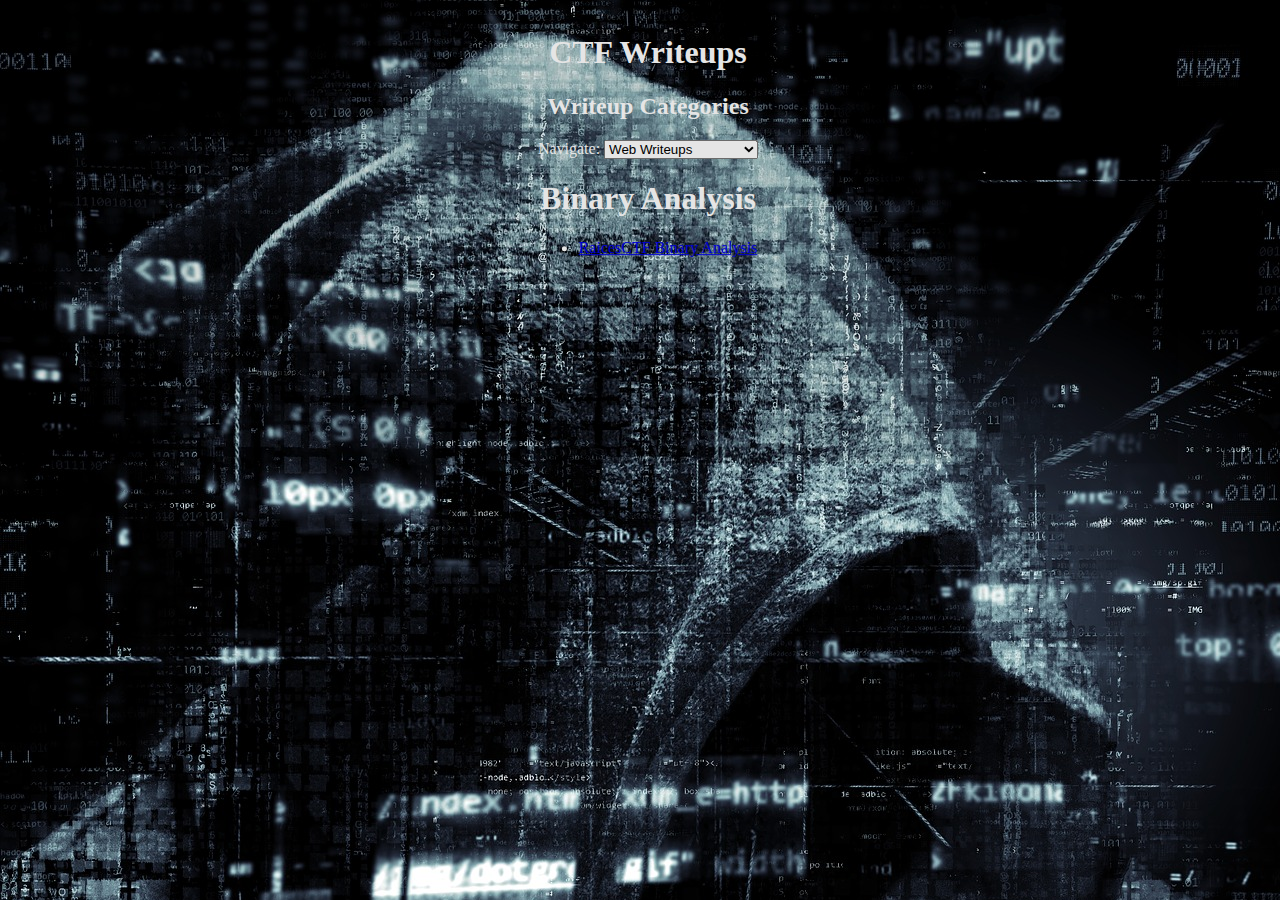
==== binary/binary.html @ 03281d73 "created content for binary.html" ====
<!DOCTYPE html>
<html>
  <head>
    <title>CTF Writeups</title>
	<link rel="stylesheet" type="text/css" href="../styles.css">
	<style>
	body {
	  background-image: url('../bg.jpg');
	  background-repeat: no-repeat;
	}
	</style>
  </head>
  <body>
    <div id="overlay"></div>
	<div id="content-container">
      <h1>CTF Writeups</h1>
      <h2 id="categories">Writeup Categories</h2>
      <label for="dropdown">Navigate:</label>
	  <select id="dropdown" onchange="redirect()">
	    <option value="1">Web Writeups</option>
	    <option value="2">Forensics Writeups</option>
	    <option value="3">Crypto Writeups</option>
	    <option value="4">Binary Writeups</option>
	    <option value="5">OSINT Writeups</option>
	    <option value="6">MISC Writeups</option>
	    <option value="7">Root Me Writeups</option>
	    <option value="8">Root Me Too Writeups</option>
	  </select>
	  <script>
	  function redirect() {
	    var selectedValue = document.querySelector("select").value;
	    switch(selectedValue){
	      case "1":
		    window.location.href = "../web/web-writeups.html";
		    break;
		  case "2":
		    window.location.href = "../forensics/forensic.html";
		    break;
		  case "3":
		    window.location.href = "../crypto/cryptography.html";
		    break;
		  case "4":
		    window.location.href = "../binary/binary.html";
		    break;
		  case "5":
		    window.location.href = "../osint/intel.html";
		    break;
		  case "6":
		    window.location.href = "../misc/miscellaneous.html";
		    break;
		  case "7":
		    window.location.href = "../root-me/root1.html";
		    break;
		  case "8":
		    window.location.href = "../root-me-too/root2.html";
		    break;
		  }
      }
	  </script>
	  <h1>Binary Analysis</h1>
      <nav>
        <ul>
          <li><a href="../binary/reverse/binary-analysis.html">RaicesCTF Binary Analysis</a></li>
        </ul>
      </nav>
	</div>
  </body>
</html>
---- styles.css ----
body {
  background-color: #4C4C4C;
  color: #FFFFFF;
  text-align: center;
  position: absolute;
  top: 15%;
  left: 50%;
  transform: translate(-50%, -50%);
}

h1 {
  text-align: center;
}

#overlay {
  position: fixed; 
  top: 0;
  left: 0;
  transform: translate(-50%, -50%);
  width: 100vw; 
  height: 100vh;
  background-color: rgba(0, 0, 0, 0.1);
  z-index: 1;
  pointer-events: none;
}

#content-container {
  z-index: 2;
}
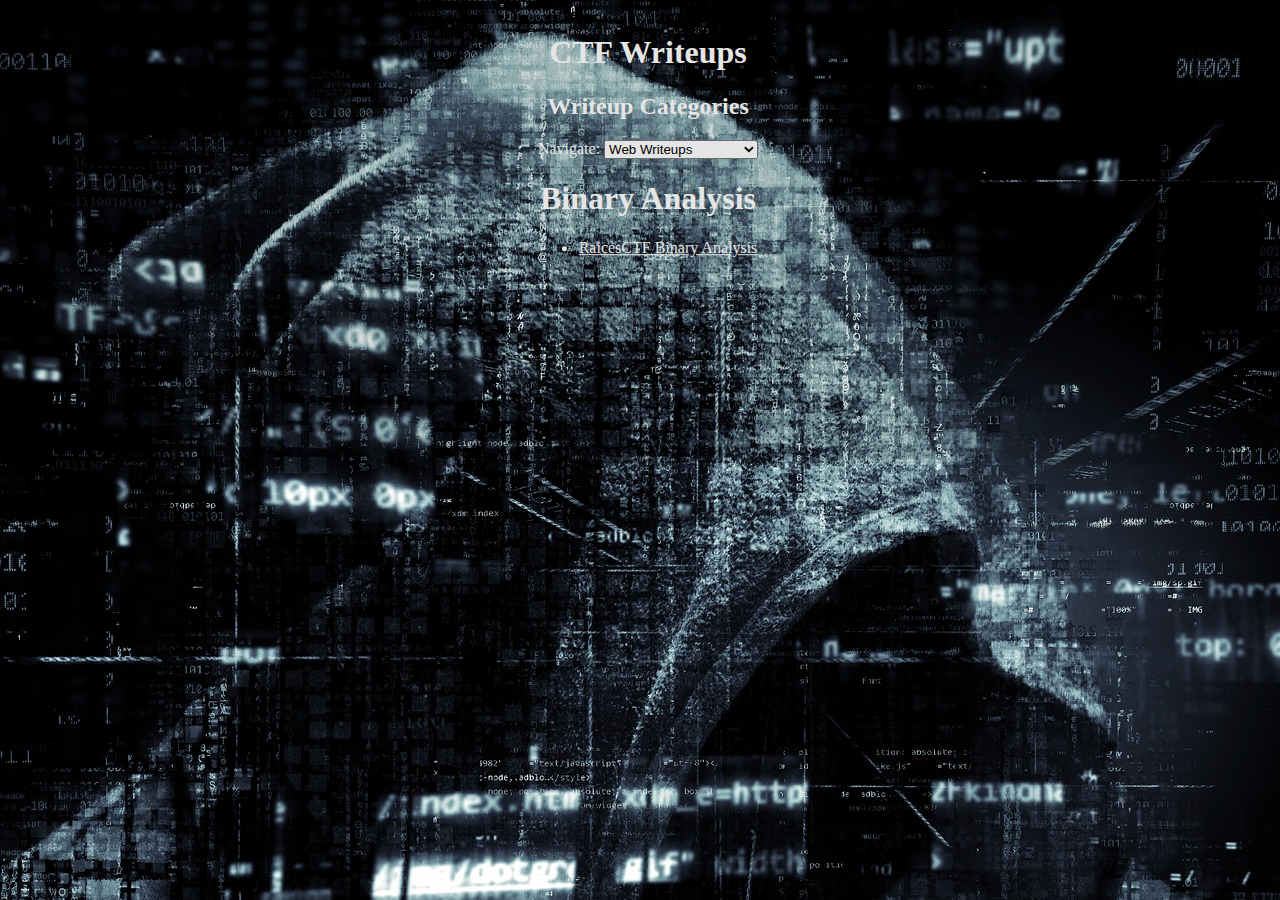
==== commit ba562c3a: "Add a:link and a:visited" ====
--- a/binary/binary.html
+++ b/binary/binary.html
@@ -8,6 +8,18 @@
 	  background-image: url('../bg.jpg');
 	  background-repeat: no-repeat;
 	}
+	
+	a:link {
+      color: #FFFFFF;
+      background-color: transparent;
+      text-decoration: underline;
+    }
+
+    a:visited {
+      color: #94F4ED;
+      background-color: transparent;
+      text-decoration: underline;
+    }
 	</style>
   </head>
   <body>
--- a/styles.css
+++ b/styles.css
@@ -28,4 +28,8 @@
   z-index: 2;
 }
 
+li {
+  color: #FFFFFF;
+}
 
+
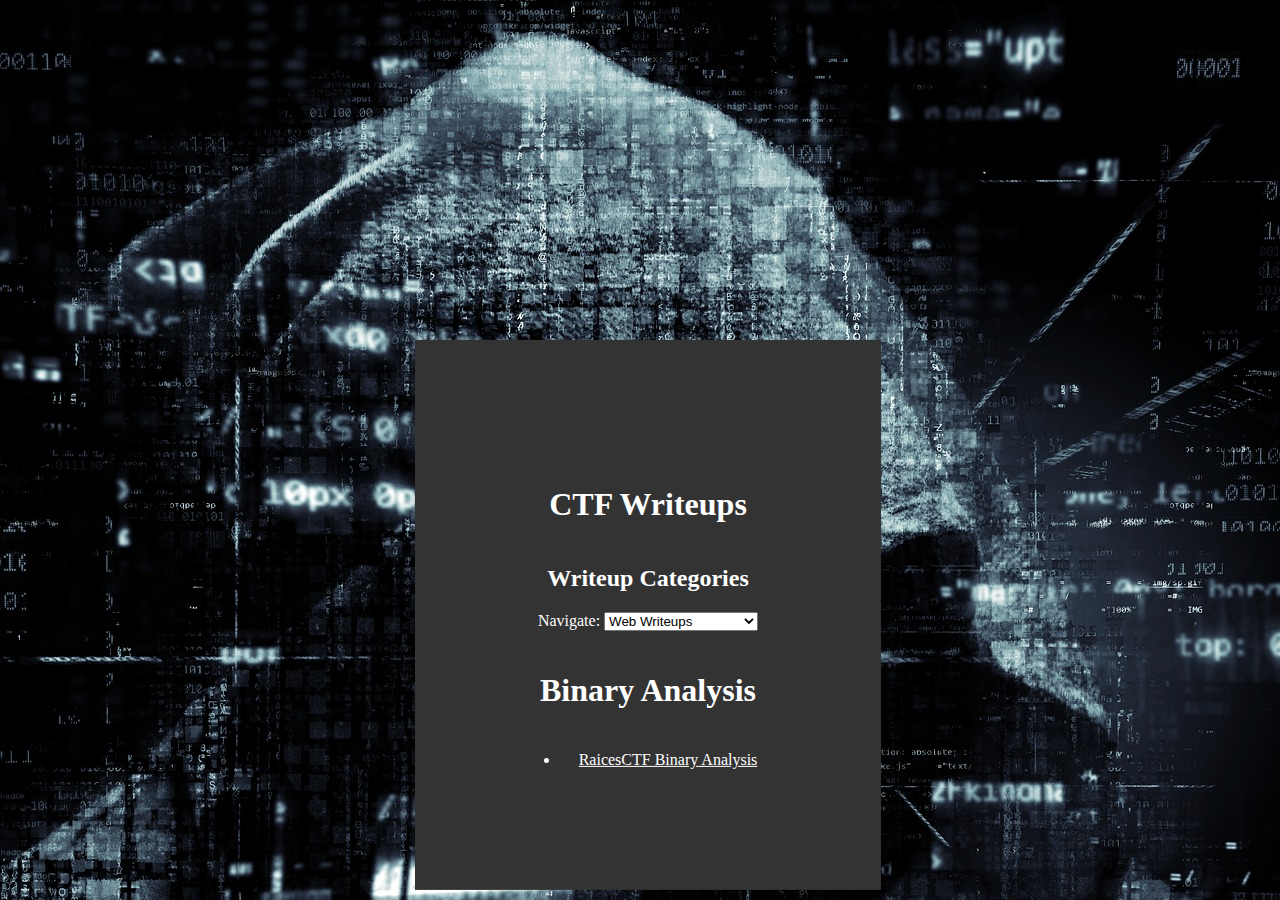
==== commit 4cfe472d: "Added CSS and HTML" ====
--- a/binary/binary.html
+++ b/binary/binary.html
@@ -2,7 +2,7 @@
 <html>
   <head>
     <title>CTF Writeups</title>
-	<link rel="stylesheet" type="text/css" href="../styles.css">
+	<link rel="stylesheet" type="text/css" href="../binary/reverse/styles.css">
 	<style>
 	body {
 	  background-image: url('../bg.jpg');
@@ -23,8 +23,26 @@
 	</style>
   </head>
   <body>
-    <div id="overlay"></div>
 	<div id="content-container">
+	  <br />
+	  <br />
+	  <br />
+	  <br />
+	  <br />
+	  <br />
+	  <br />
+	  <br />
+	  <br />
+	  <br />
+	  <br />
+	  <br />
+	  <br />
+	  <br />
+	  <br />
+	  <br />
+	  <br />
+	  <br />
+	  <div id="block">
       <h1>CTF Writeups</h1>
       <h2 id="categories">Writeup Categories</h2>
       <label for="dropdown">Navigate:</label>
@@ -75,6 +93,7 @@
           <li><a href="../binary/reverse/binary-analysis.html">RaicesCTF Binary Analysis</a></li>
         </ul>
       </nav>
+	  </div>
 	</div>
   </body>
 </html>
--- a/binary/reverse/styles.css
+++ b/binary/reverse/styles.css
@@ -0,0 +1,38 @@
+body {
+  background-color: #4C4C4C;
+  color: #FFFFFF;
+  text-align: center;
+  position: absolute;
+  top: 30%;
+  left: 50%;
+  transform: translate(-50%, -30%);
+}
+
+h1 {
+  text-align: center;
+  padding: 20px;
+}
+
+#content-container {
+  overflow: visible;
+}
+
+#block {
+  background-color: #333333;
+  padding: 105px;
+}
+
+.center {
+  display: block;
+  margin-left: auto;
+  margin-right: auto;
+  width: 50%;
+}
+
+pre code {
+  background-color: grey;
+  border: 1px solid #999;
+  display: block;
+  padding: 10px;
+  box-shadow: 0 4px 8px 0 rgba(0, 0, 0, 0.2), 0 6px 20px 0 rgba(0, 0, 0, 0.19);
+}
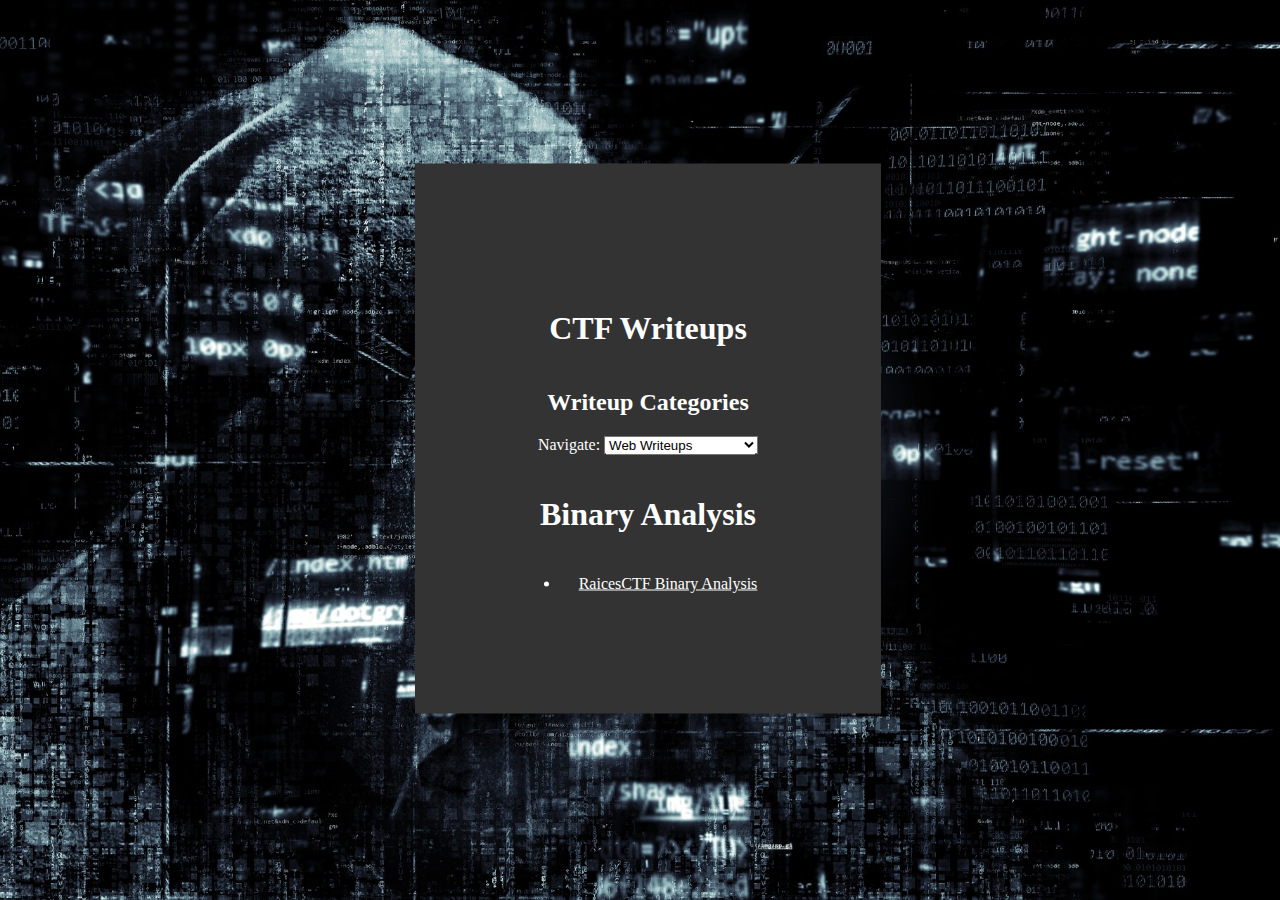
==== commit 2243b90f: "Added fixed size for BG" ====
--- a/binary/binary.html
+++ b/binary/binary.html
@@ -7,6 +7,8 @@
 	body {
 	  background-image: url('../bg.jpg');
 	  background-repeat: no-repeat;
+	  background-attachment: fixed;
+	  background-size: cover;
 	}
 	
 	a:link {
@@ -24,20 +26,6 @@
   </head>
   <body>
 	<div id="content-container">
-	  <br />
-	  <br />
-	  <br />
-	  <br />
-	  <br />
-	  <br />
-	  <br />
-	  <br />
-	  <br />
-	  <br />
-	  <br />
-	  <br />
-	  <br />
-	  <br />
 	  <br />
 	  <br />
 	  <br />
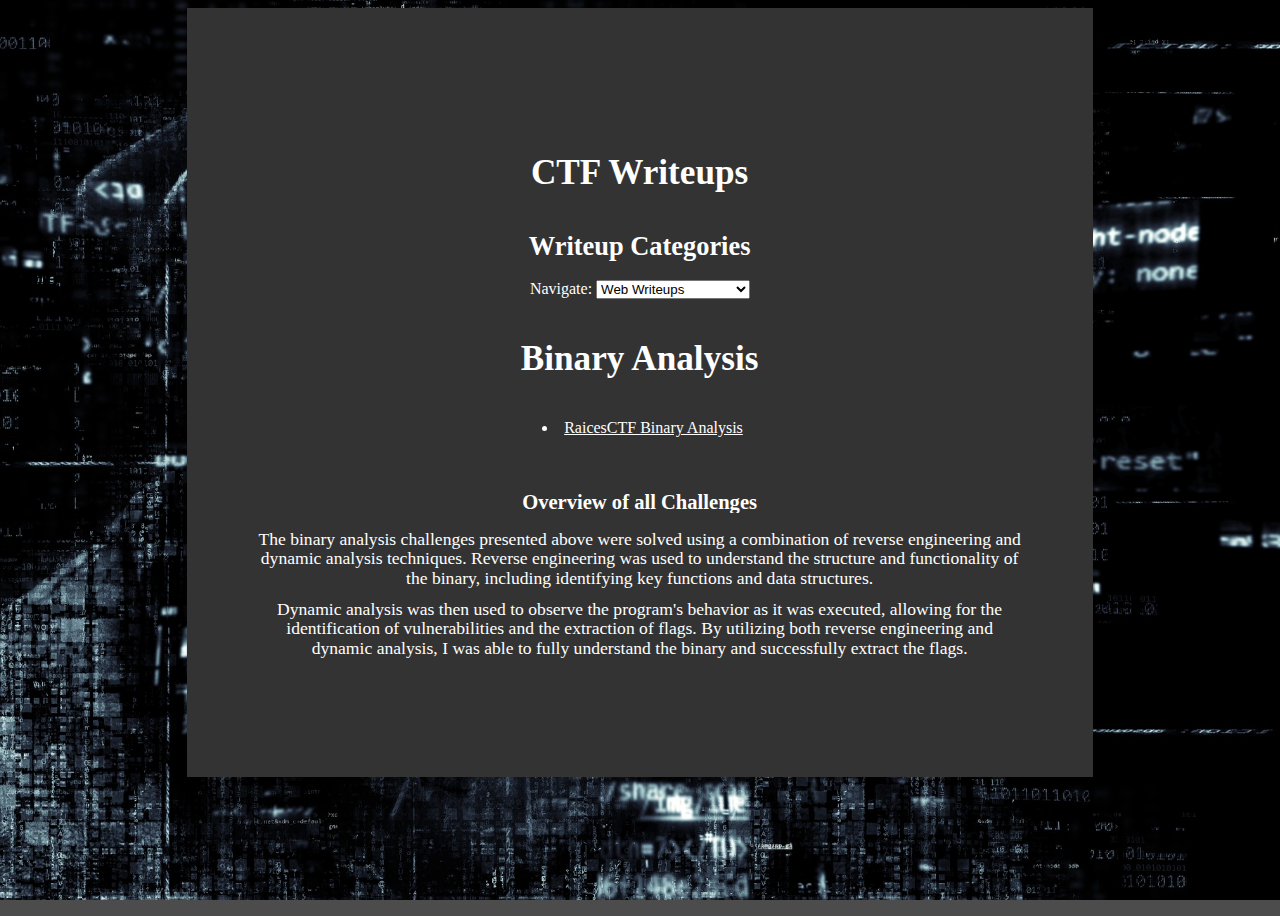
==== commit 633f4225: "Made various changes" ====
--- a/binary/binary.html
+++ b/binary/binary.html
@@ -2,7 +2,7 @@
 <html>
   <head>
     <title>CTF Writeups</title>
-	<link rel="stylesheet" type="text/css" href="../binary/reverse/styles.css">
+	<link rel="stylesheet" type="text/css" href="../styles.css">
 	<style>
 	body {
 	  background-image: url('../bg.jpg');
@@ -25,11 +25,6 @@
 	</style>
   </head>
   <body>
-	<div id="content-container">
-	  <br />
-	  <br />
-	  <br />
-	  <br />
 	  <div id="block">
       <h1>CTF Writeups</h1>
       <h2 id="categories">Writeup Categories</h2>
@@ -77,10 +72,15 @@
 	  </script>
 	  <h1>Binary Analysis</h1>
       <nav>
-        <ul>
+        <ul id="links">
           <li><a href="../binary/reverse/binary-analysis.html">RaicesCTF Binary Analysis</a></li>
         </ul>
       </nav>
+	  <br />
+	  <br />
+	  <h3>Overview of all Challenges</h3>
+	  <p>The binary analysis challenges presented above were solved using a combination of reverse engineering and dynamic analysis techniques. Reverse engineering was used to understand the structure and functionality of the binary, including identifying key functions and data structures.</p>
+	  <p>Dynamic analysis was then used to observe the program's behavior as it was executed, allowing for the identification of vulnerabilities and the extraction of flags. By utilizing both reverse engineering and dynamic analysis, I was able to fully understand the binary and successfully extract the flags.</p>
 	  </div>
 	</div>
   </body>
--- a/styles.css
+++ b/styles.css
@@ -0,0 +1,50 @@
+body {
+  background-color: #4C4C4C;
+  color: #FFFFFF;
+  text-align: center;
+  top: 30%;
+  left: 50%;
+  min-height: 100vh;
+}
+
+h1 {
+  text-align: center;
+  padding: 20px;
+}
+
+#block {
+  background-color: #333333;
+  padding: 105px;
+  overflow: visible;
+  text-overflow: ellipsis;
+  width: 55%;
+  margin: 0 auto;
+}
+
+#block p, #block h1, #block h2, #block h3, #block label, #block pre code {
+  transform: scale(1.1);
+}
+
+.center {
+  display: block;
+  margin-left: auto;
+  margin-right: auto;
+  width: 50%;
+}
+
+pre code {
+  background-color: grey;
+  border: .5px solid #999;
+  display: block;
+  width: 30%;
+  margin: 0 auto;
+  padding: 5px;
+  box-shadow: 0 4px 8px 0 rgba(0, 0, 0, 0.2), 0 6px 20px 0 rgba(0, 0, 0, 0.19);
+}
+
+#links {
+  margin: 0 auto;
+  padding-right: 35px;
+  list-style-position: inside;
+}
+
